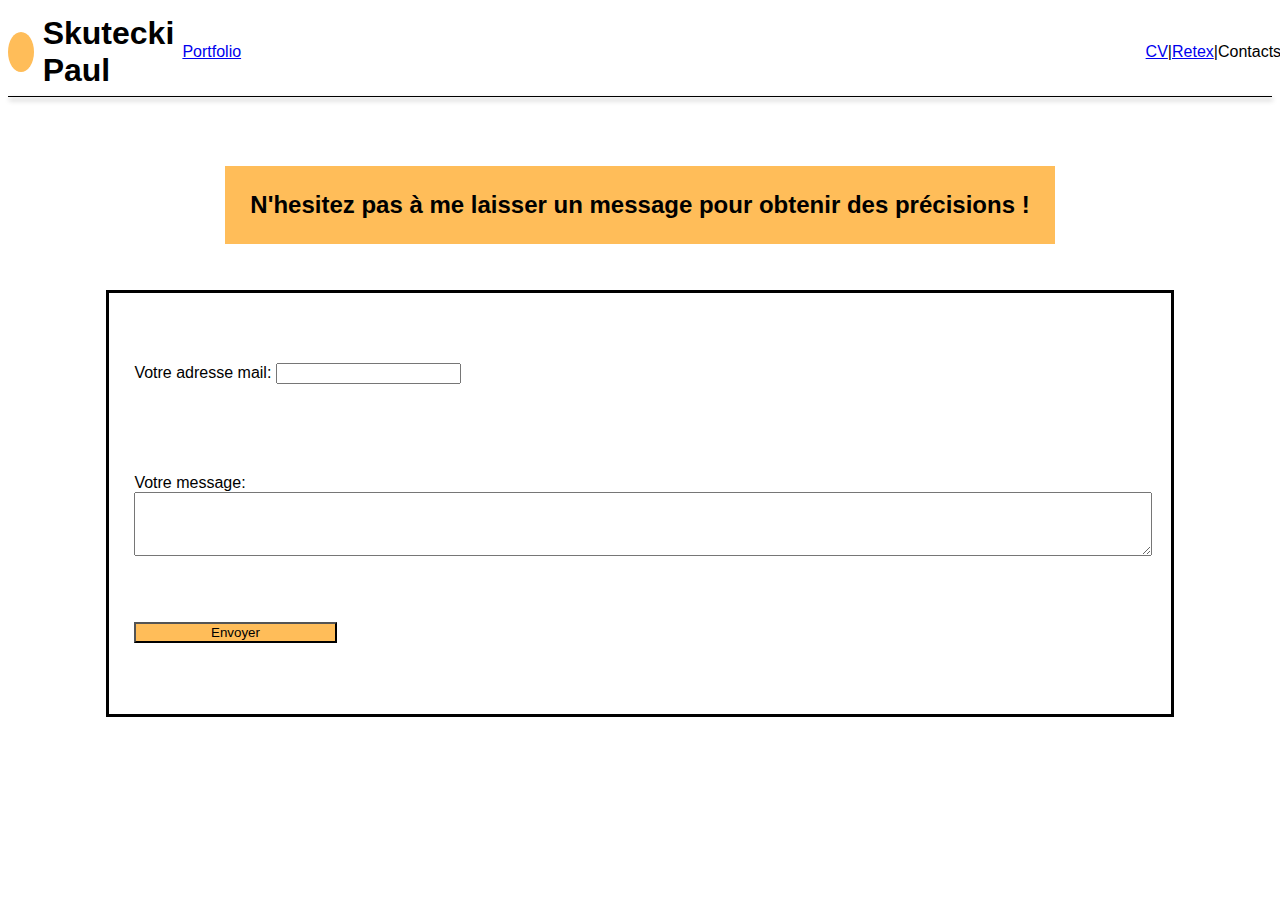
==== contact.html @ 6f9f5ac7 "test" ====
<!DOCTYPE html>
<html lang="en">
<head>
    <meta charset="UTF-8">
    <meta http-equiv="X-UA-Compatible" content="IE=edge">
    <meta name="viewport" content="width=device-width, initial-scale=1.0">
    <title>Document</title>
    <link rel="stylesheet" media="screen and  (min-width:640px)"href="contact.css">
    <link rel="stylesheet" media="screen and  (max-width:640px)" href="contact.css">
</head>
<body>
    <header>
        <div class="titre">
            <div><div> </div>
            <h1>Skutecki Paul</h1></div>
            <p><a href="index.html">Portfolio</a></p>
        </div>
        <div class="liens">
            <p><a href="CV.html">CV</a></p>
            <p>|</p>
            <p><a href="retex.html">Retex</a></p>
            <p>|</p>
            <p>Contacts</p>
        </div>
    </header>
    <div class="separe"></div>
    <main>
        <h2>N'hesitez pas à me laisser un message pour obtenir des précisions !</h2>
        <form
  action="https://formspree.io/f/mwkjjadp"
  method="POST"
>
  <label>
    Votre adresse mail:
    <input type="email" name="email">
  </label>
  <label>
    Votre message:
    <textarea name="message"></textarea>
  </label>
  <!-- your other form fields go here -->
  <button type="submit">Envoyer</button>
</form>
    </main>
</body>
---- contact.css ----
html{
    display:block;
    height: 99%;
    font: 1em sans-serif;
    background-color: rgb(255, 255, 255);
    color: black;
}

body{
    display: block;
    height: 99%;
}

header{
    display: flex;
    justify-content: space-between;
    height: 10%;
}

.titre{

    display: flex;
    align-items: center;

    width: 30%;
}
.titre>div{
    display: flex;

    align-items: center;
    width: 45%;
}
.titre>div>div{
    background-color: rgb(255, 189, 89);;
    width: 40px;
    height: 40px;
    border-radius: 60%;
    margin-right: 5%;
}
.titre>p{
    margin-left: 1%;
}

.liens{

    display: flex;
    align-items: center;
    justify-content: space-around;
    width: 10%;
}

.separe{
    background-color: black;
    box-shadow: 1px 3px 5px grey ;
    height: 1px;
    width: 100%;
}

main{
    margin-top: 2%;
    display: flex;
    align-items: center;
    justify-content: center;
    flex-direction: column;
    height: 70%;
}

main>h2{
    background-color: rgb(255, 189, 89);
    padding: 2%;
}

form{
    margin-top: 2%;
    display: flex;

    justify-content: space-around;
    flex-direction: column;
    height: 60%;
    width: 80%;
    border: solid black;
    padding: 2%;
}
button{
    background-color: rgb(255, 189, 89);
    width: 20%;
}
textarea{
    height: 100%;
    width: 100%;
}
---- contact.css ----
html{
    display:block;
    height: 99%;
    font: 1em sans-serif;
    background-color: rgb(255, 255, 255);
    color: black;
}

body{
    display: block;
    height: 99%;
}

header{
    display: flex;
    justify-content: space-between;
    height: 10%;
}

.titre{

    display: flex;
    align-items: center;

    width: 30%;
}
.titre>div{
    display: flex;

    align-items: center;
    width: 45%;
}
.titre>div>div{
    background-color: rgb(255, 189, 89);;
    width: 40px;
    height: 40px;
    border-radius: 60%;
    margin-right: 5%;
}
.titre>p{
    margin-left: 1%;
}

.liens{

    display: flex;
    align-items: center;
    justify-content: space-around;
    width: 10%;
}

.separe{
    background-color: black;
    box-shadow: 1px 3px 5px grey ;
    height: 1px;
    width: 100%;
}

main{
    margin-top: 2%;
    display: flex;
    align-items: center;
    justify-content: center;
    flex-direction: column;
    height: 70%;
}

main>h2{
    background-color: rgb(255, 189, 89);
    padding: 2%;
}

form{
    margin-top: 2%;
    display: flex;

    justify-content: space-around;
    flex-direction: column;
    height: 60%;
    width: 80%;
    border: solid black;
    padding: 2%;
}
button{
    background-color: rgb(255, 189, 89);
    width: 20%;
}
textarea{
    height: 100%;
    width: 100%;
}
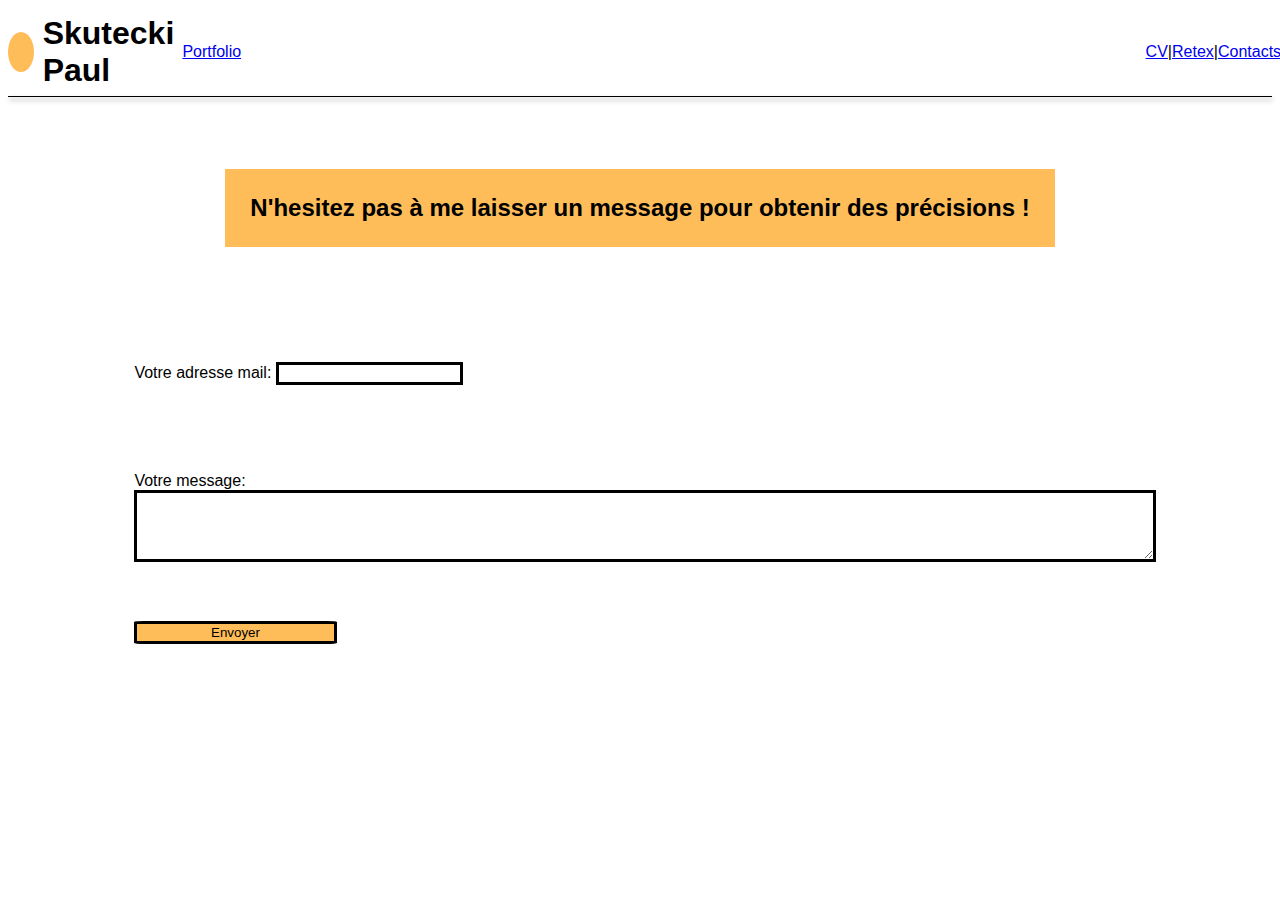
==== commit 4f655c68: "fin" ====
--- a/contact.html
+++ b/contact.html
@@ -16,11 +16,11 @@
             <p><a href="index.html">Portfolio</a></p>
         </div>
         <div class="liens">
-            <p><a href="CV.html">CV</a></p>
-            <p>|</p>
-            <p><a href="retex.html">Retex</a></p>
-            <p>|</p>
-            <p>Contacts</p>
+          <p><a href="CV.html">CV</a></p>
+          <p>|</p>
+          <p><a href="retex.html">Retex</a></p>
+          <p>|</p>
+          <p><a href="contact.html">Contacts</a></p>
         </div>
     </header>
     <div class="separe"></div>
--- a/contact.css
+++ b/contact.css
@@ -78,14 +78,21 @@
     flex-direction: column;
     height: 60%;
     width: 80%;
-    border: solid black;
+
+    border-radius: 10%;
     padding: 2%;
 }
 button{
     background-color: rgb(255, 189, 89);
     width: 20%;
+    border-radius: 5%;
+    border: solid black;
 }
 textarea{
     height: 100%;
     width: 100%;
+    border: solid black;
+}
+input{
+    border: solid black;
 }--- a/contact.css
+++ b/contact.css
@@ -78,14 +78,21 @@
     flex-direction: column;
     height: 60%;
     width: 80%;
-    border: solid black;
+
+    border-radius: 10%;
     padding: 2%;
 }
 button{
     background-color: rgb(255, 189, 89);
     width: 20%;
+    border-radius: 5%;
+    border: solid black;
 }
 textarea{
     height: 100%;
     width: 100%;
+    border: solid black;
+}
+input{
+    border: solid black;
 }